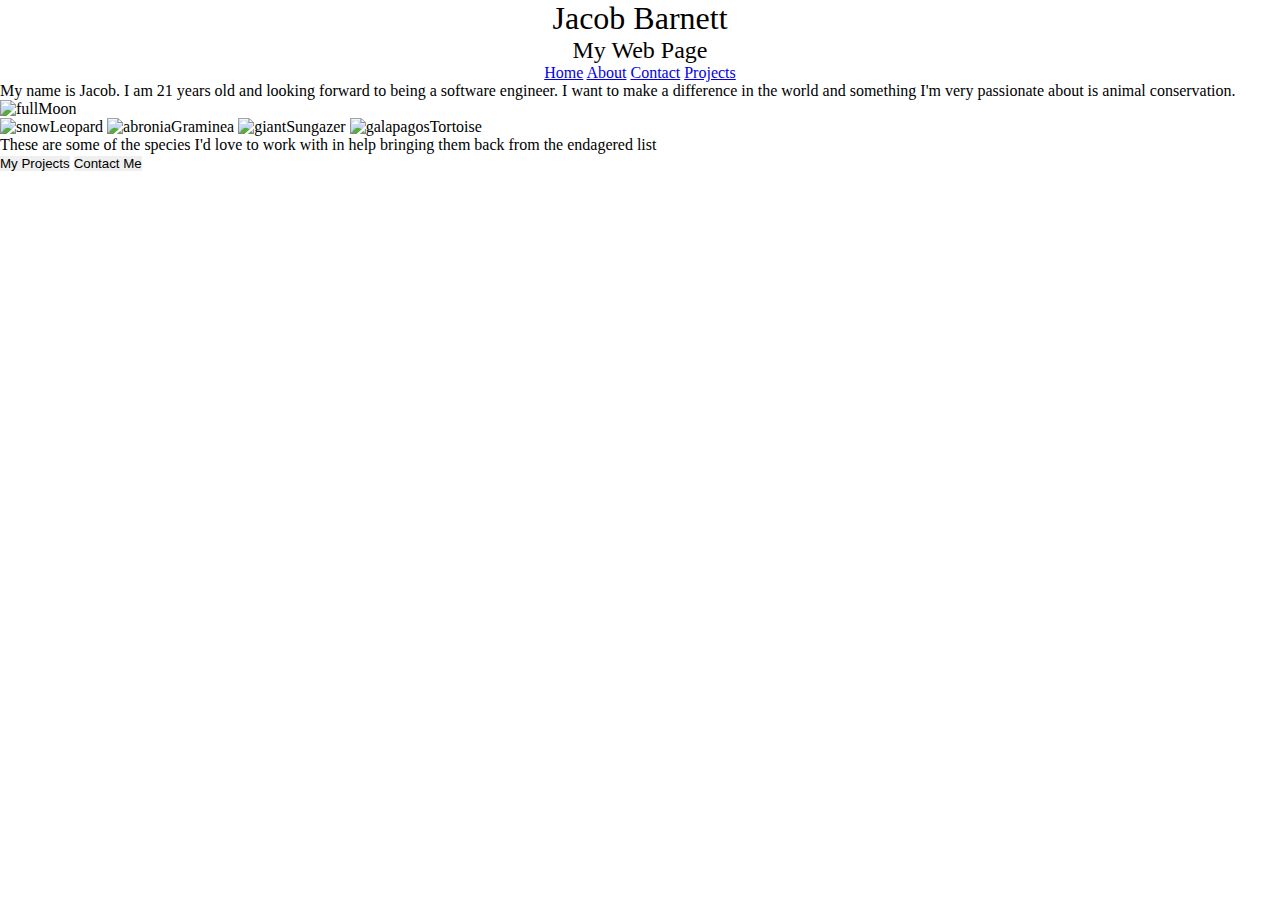
==== about.html @ e9254954 "added images, html and css" ====
<!DOCTYPE html>
<html lang="en">
<head>
    <link rel="stylesheet" href="style/index.css">
    <meta charset="UTF-8">
    <meta name="viewport" content="width=device-width, initial-scale=1.0">
    <title>Project Animals</title>
</head>
<body>
    <h1> Jacob Barnett </h1>
    <h2> My Web Page</h2>
    <header>
        <nav>
            <div class="links">
                <a href="Home">Home</a>
                <a href="About">About</a>
                <a href="Contact">Contact</a>
                <a href="Projects">Projects</a>
            </div>
        </nav>
    </header>
    <section class="description">
        <p>My name is Jacob. I am 21 years old and looking forward to being a software engineer. I want to make a difference in the world and something I'm very passionate about is animal conservation.</p>
    </section>
    <section class="firstimage">
        <img src= "https://static01.nyt.com/images/2020/10/29/style/28MOON-01/oakImage-1603985177355-mediumSquareAt3X.jpg" alt = "fullMoon">
    </section>
    <section class="images">
        <img src= "https://www.science.org/cms/10.1126/science.aas9893/asset/b3064092-042e-405f-a8c7-1098268b11dc/assets/graphic/359_1110_f1.jpeg" alt="snowLeopard">
        <img src="https://i.pinimg.com/736x/89/71/cf/8971cf7a46378327281fdfe7158bd2ff.jpg" alt="abroniaGraminea">
        <img src="https://ptes.org/wp-content/uploads/2016/05/Sungazer-lizard-by-Shivan-Parusnath.jpg" alt="giantSungazer">
        <img src="https://images.theconversation.com/files/152457/original/image-20170111-4604-bbpm9i.jpg?ixlib=rb-1.1.0&q=45&auto=format&w=926&fit=clip" alt="galapagosTortoise">
    </section>
    <section class="imageText">
        <p>These are some of the species I'd love to work with in help bringing them back from the endagered list</p>
    </section>
    <footer>
        <button>My Projects</button>
        <button>Contact Me</button>
    </footer>
</body>
</html>
---- style/index.css ----
/* Add CSS styling here */
/*CSS Reset*/
/* http://meyerweb.com/eric/tools/css/reset/ 
   v2.0 | 20110126
   License: none (public domain)
*/

html, body, div, span, applet, object, iframe,
h1, h2, h3, h4, h5, h6, p, blockquote, pre,
a, abbr, acronym, address, big, cite, code,
del, dfn, em, img, ins, kbd, q, s, samp,
small, strike, strong, sub, sup, tt, var,
b, u, i, center,
dl, dt, dd, ol, ul, li,
fieldset, form, label, legend,
table, caption, tbody, tfoot, thead, tr, th, td,
article, aside, canvas, details, embed, 
figure, figcaption, footer, header, hgroup, 
menu, nav, output, ruby, section, summary,
time, mark, audio, video {
	margin: 0;
	padding: 0;
	font-size: 100%;
	font: inherit;
	vertical-align: baseline;
}
/* HTML5 display-role reset for older browsers */
article, aside, details, figcaption, figure, 
footer, header, hgroup, menu, nav, section {
	display: block;
}

*{
    box-sizing: border-box;
    padding:0;
    margin:0;
    max-width:100%;
    border:0; 
}
h1{
    text-align: center;
    font-size: 200%;
}
.links{
    text-align: center;
}
h2{
    text-align: center;
    font-size:150%;
}
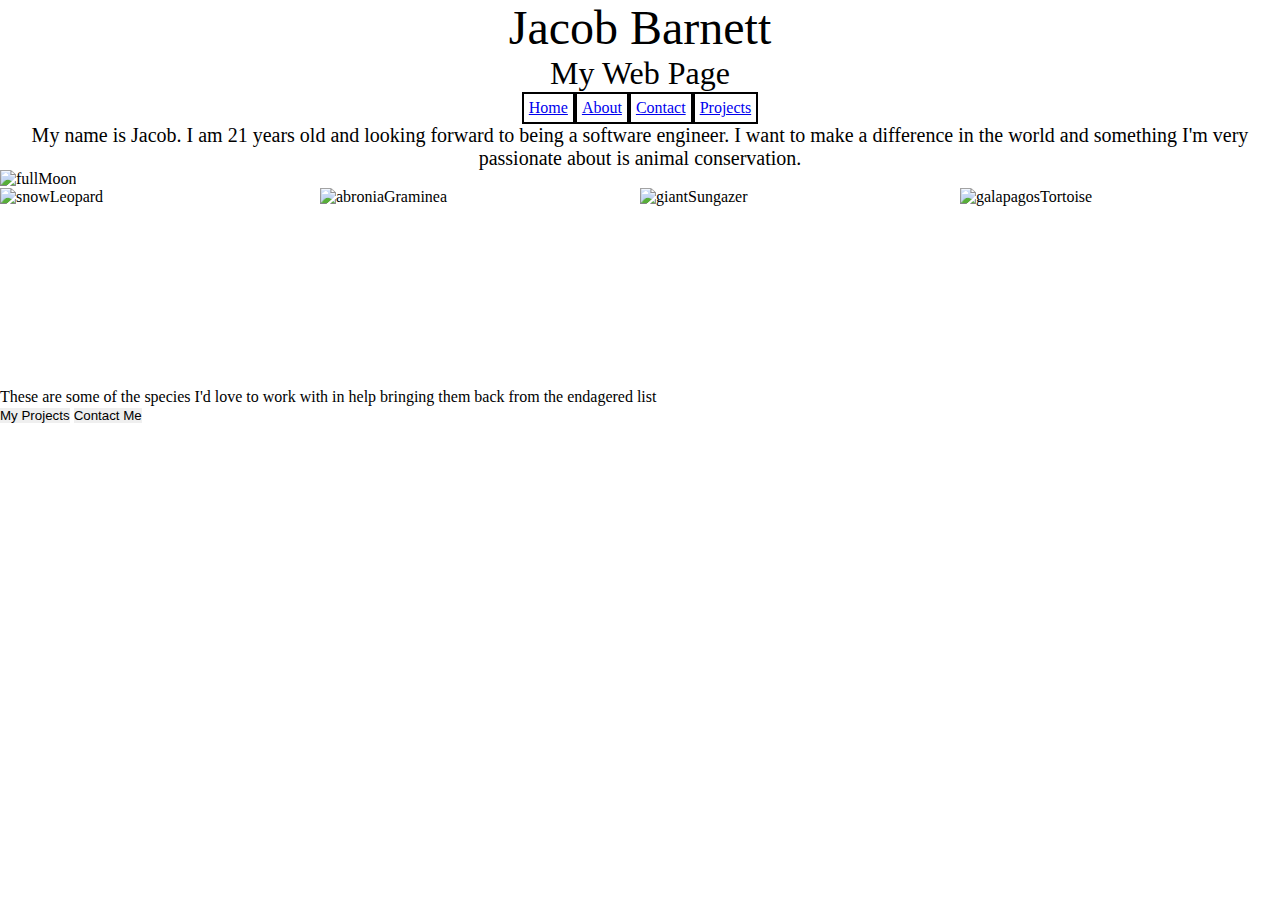
==== commit d6c1237c: "progress on my web page" ====
--- a/about.html
+++ b/about.html
@@ -11,18 +11,16 @@
     <h2> My Web Page</h2>
     <header>
         <nav>
-            <div class="links">
-                <a href="Home">Home</a>
-                <a href="About">About</a>
-                <a href="Contact">Contact</a>
-                <a href="Projects">Projects</a>
-            </div>
+            <a href="Home">Home</a>
+            <a href="About">About</a>
+            <a href="Contact">Contact</a>
+            <a href="Projects">Projects</a>
         </nav>
     </header>
     <section class="description">
         <p>My name is Jacob. I am 21 years old and looking forward to being a software engineer. I want to make a difference in the world and something I'm very passionate about is animal conservation.</p>
     </section>
-    <section class="firstimage">
+    <section class="firstImage">
         <img src= "https://static01.nyt.com/images/2020/10/29/style/28MOON-01/oakImage-1603985177355-mediumSquareAt3X.jpg" alt = "fullMoon">
     </section>
     <section class="images">
--- a/style/index.css
+++ b/style/index.css
@@ -39,12 +39,36 @@
 }
 h1{
     text-align: center;
-    font-size: 200%;
+    font-size: 300%;
 }
-.links{
+nav{
+    display: flex;
+    justify-content: center;
+}
+nav a{
     text-align: center;
+    border: 2px solid black;
+    padding:5px;
+    display:inline-block;
 }
+
 h2{
     text-align: center;
-    font-size:150%;
+    font-size:200%;
+}
+.description{
+    text-align: center;
+    font-size: 125%;
+}
+.firstImage{
+    width:200%
+}
+.images {
+    display: flex;
+
+}
+.images img {
+    width: 25%;
+    height: 200px;
+    object-fit: cover;
 }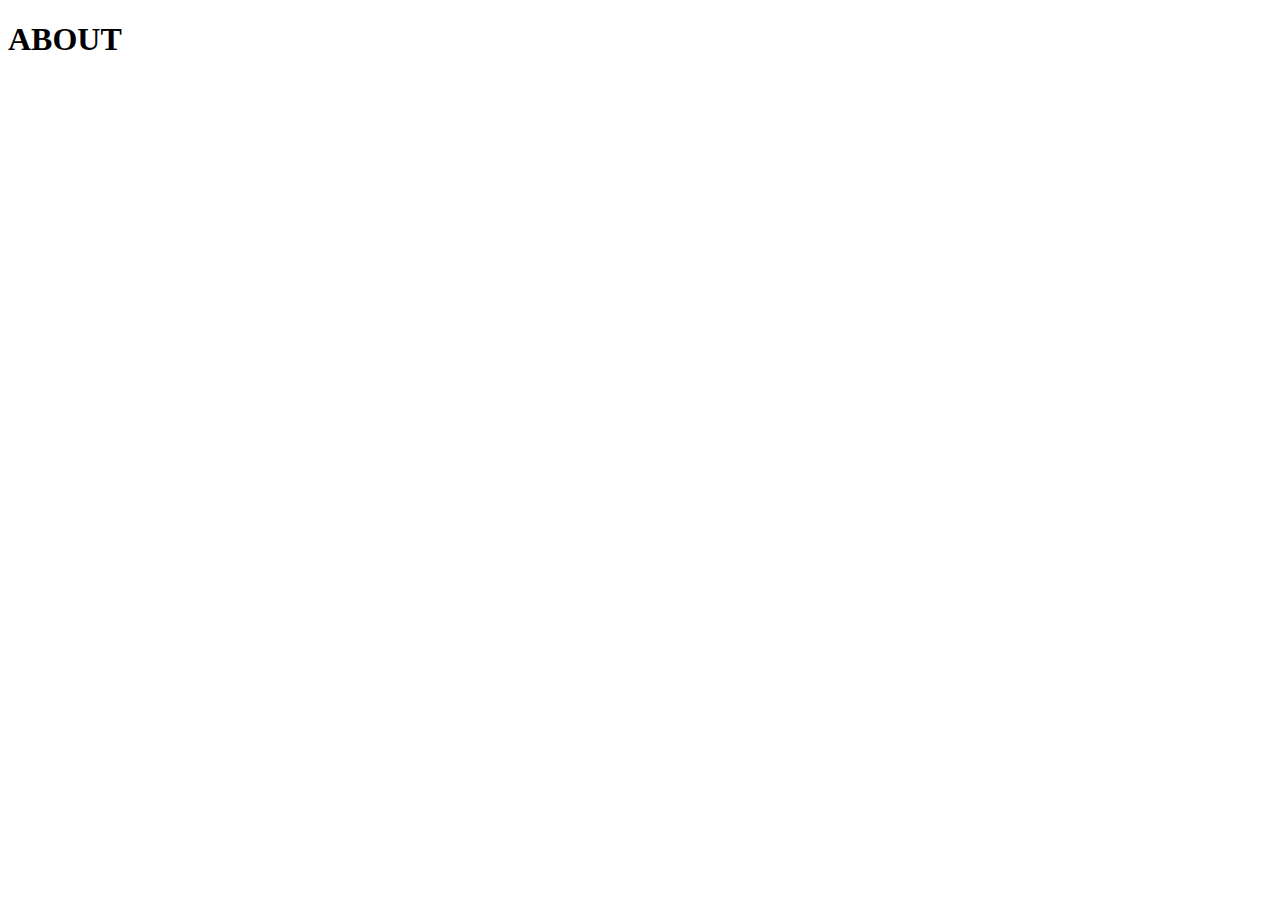
==== commit 0fcbd4ad: "Project Finished" ====
--- a/about.html
+++ b/about.html
@@ -1,40 +1,11 @@
 <!DOCTYPE html>
 <html lang="en">
 <head>
-    <link rel="stylesheet" href="style/index.css">
     <meta charset="UTF-8">
-    <meta name="viewport" content="width=device-width, initial-scale=1.0">
-    <title>Project Animals</title>
+    <meta name="viewport" content="width=    <h1> ABOUT </h1>, initial-scale=1.0">
+    <title>Document</title>
 </head>
 <body>
-    <h1> Jacob Barnett </h1>
-    <h2> My Web Page</h2>
-    <header>
-        <nav>
-            <a href="Home">Home</a>
-            <a href="About">About</a>
-            <a href="Contact">Contact</a>
-            <a href="Projects">Projects</a>
-        </nav>
-    </header>
-    <section class="description">
-        <p>My name is Jacob. I am 21 years old and looking forward to being a software engineer. I want to make a difference in the world and something I'm very passionate about is animal conservation.</p>
-    </section>
-    <section class="firstImage">
-        <img src= "https://static01.nyt.com/images/2020/10/29/style/28MOON-01/oakImage-1603985177355-mediumSquareAt3X.jpg" alt = "fullMoon">
-    </section>
-    <section class="images">
-        <img src= "https://www.science.org/cms/10.1126/science.aas9893/asset/b3064092-042e-405f-a8c7-1098268b11dc/assets/graphic/359_1110_f1.jpeg" alt="snowLeopard">
-        <img src="https://i.pinimg.com/736x/89/71/cf/8971cf7a46378327281fdfe7158bd2ff.jpg" alt="abroniaGraminea">
-        <img src="https://ptes.org/wp-content/uploads/2016/05/Sungazer-lizard-by-Shivan-Parusnath.jpg" alt="giantSungazer">
-        <img src="https://images.theconversation.com/files/152457/original/image-20170111-4604-bbpm9i.jpg?ixlib=rb-1.1.0&q=45&auto=format&w=926&fit=clip" alt="galapagosTortoise">
-    </section>
-    <section class="imageText">
-        <p>These are some of the species I'd love to work with in help bringing them back from the endagered list</p>
-    </section>
-    <footer>
-        <button>My Projects</button>
-        <button>Contact Me</button>
-    </footer>
+    <h1> ABOUT </h1>
 </body>
 </html>